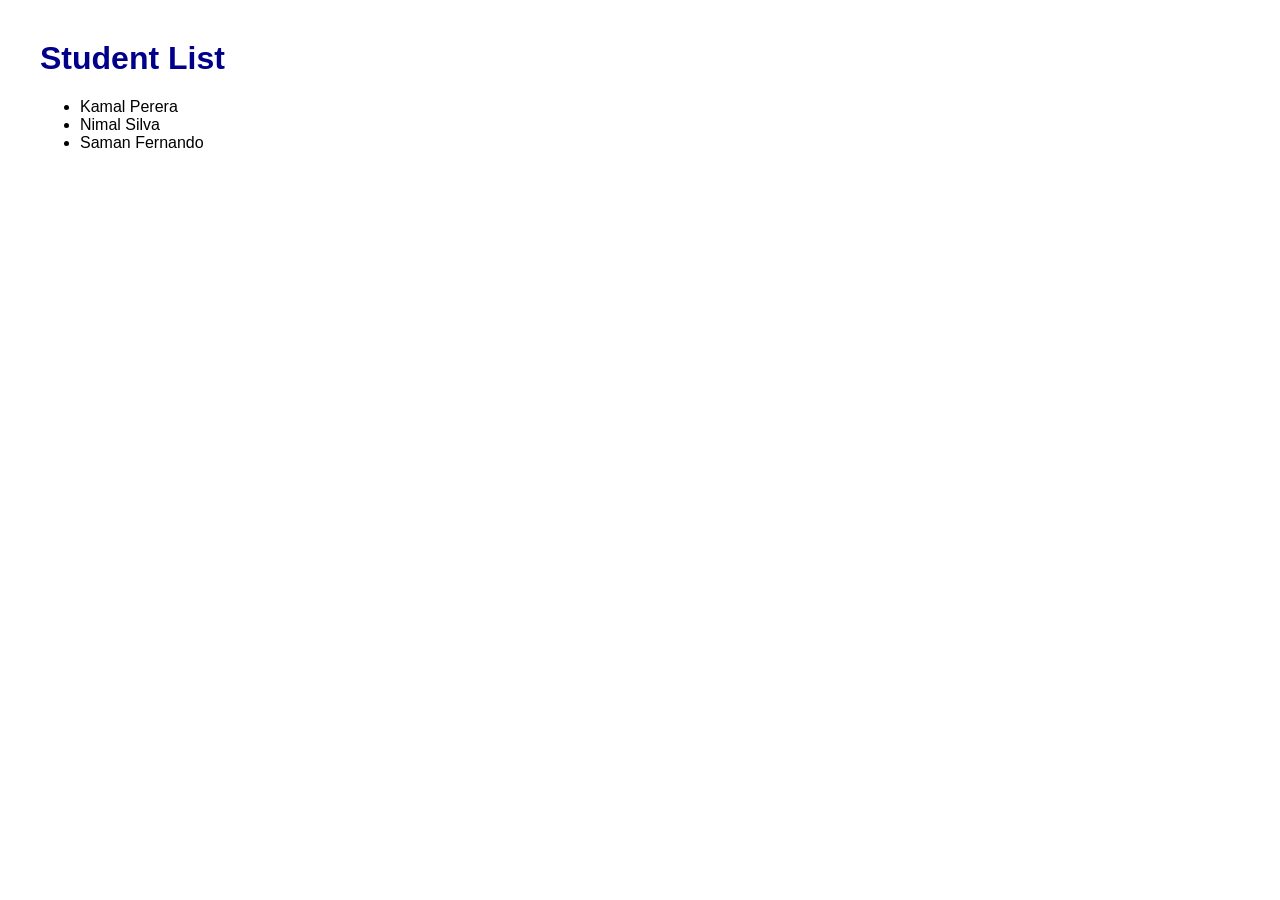
==== students.html @ 60a18dc3 "Initial project setup" ====
<!DOCTYPE html>
<html>
<head>
    <title>Students</title>
    <link rel="stylesheet" href="style.css">
</head>
<body>
    <h1>Student List</h1>

    <ul>
        <li>Kamal Perera</li>
        <li>Nimal Silva</li>
        <li>Saman Fernando</li>
    </ul>
</body>
</html>
---- style.css ----
body {
    font-family: Arial, sans-serif;
    margin: 40px;
}

h1 {
    color: darkblue;
}
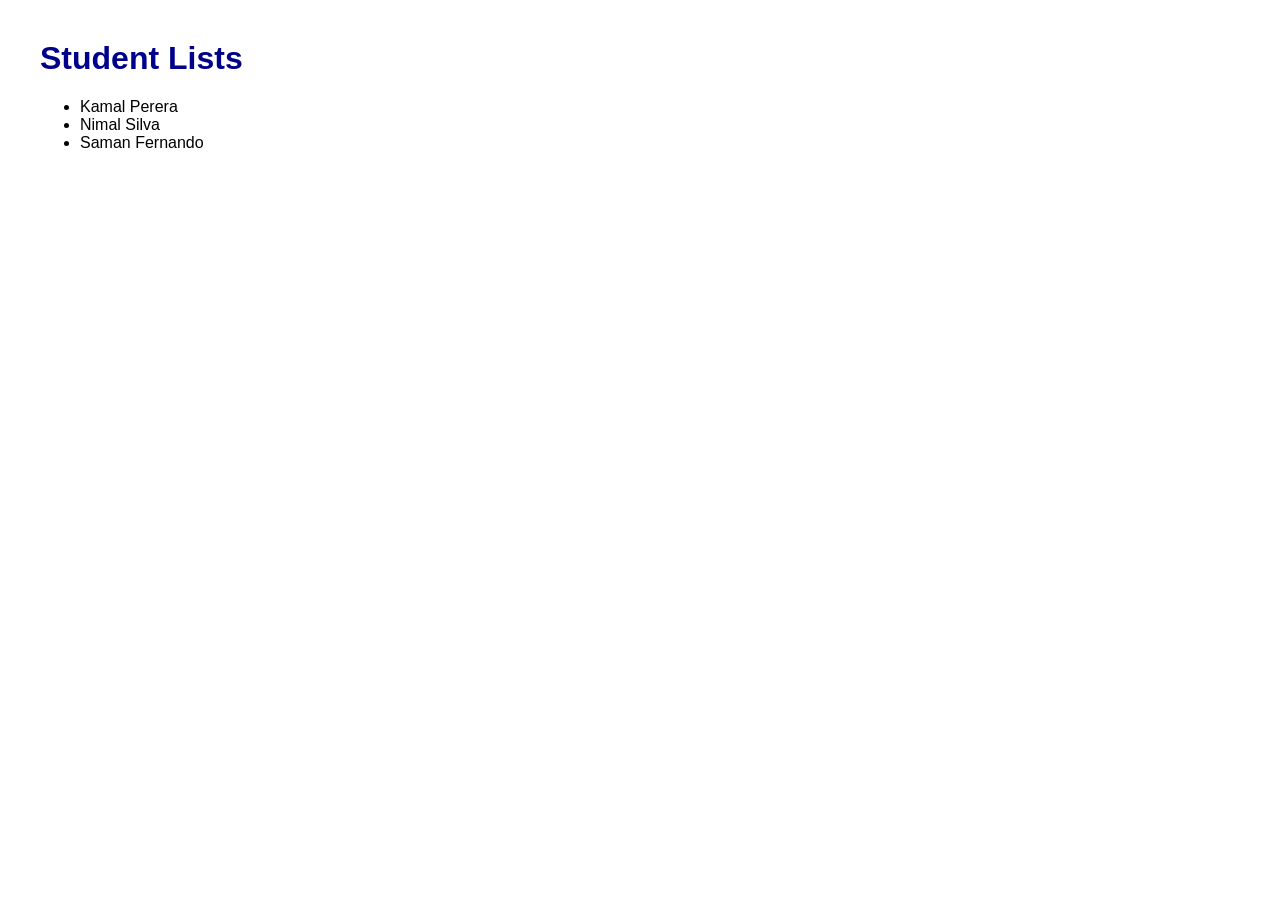
==== commit d196a348: "Meaningful message" ====
--- a/students.html
+++ b/students.html
@@ -5,7 +5,7 @@
     <link rel="stylesheet" href="style.css">
 </head>
 <body>
-    <h1>Student List</h1>
+    <h1>Student Lists</h1>
 
     <ul>
         <li>Kamal Perera</li>
